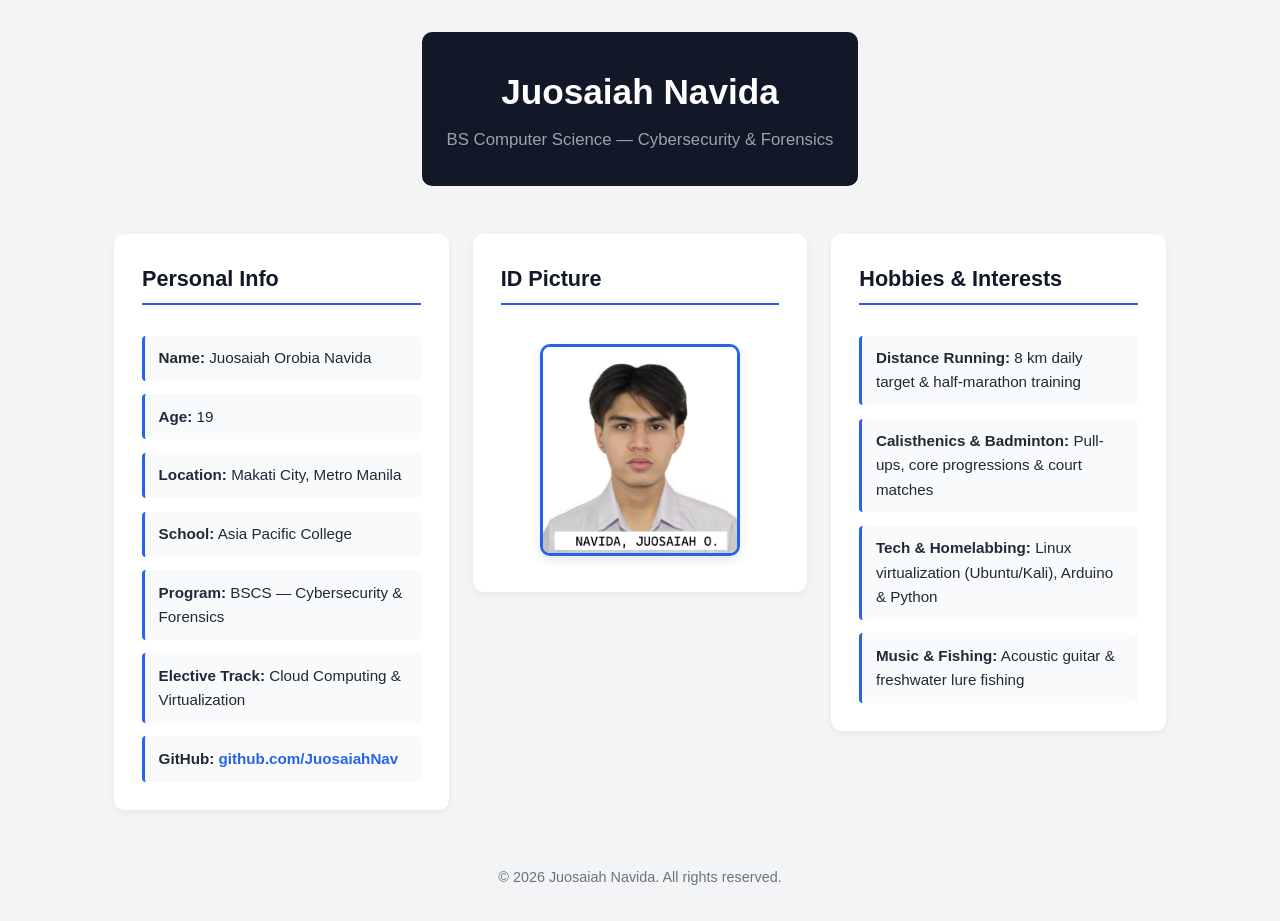
==== introduction/css/index.html @ 33126091 "Update index.html" ====
<!DOCTYPE html>
<html lang="en">
<head>
  <meta charset="UTF-8">
  <meta name="viewport" content="width=device-width, initial-scale=1.0">
  <title>Juosaiah Navida | Personal Profile</title>
  <link rel="stylesheet" href="mystyle.css">
  <style>
    * {
      box-sizing: border-box;
    }

    body {
      margin: 0;
      display: grid;
      grid-template-rows: auto 1fr auto;
      min-height: 100vh;
    }

    .three-col-layout {
      display: grid;
      grid-template-columns: repeat(3, minmax(0, 1fr));
      gap: 1.5rem;
      padding: 1.5rem;
      align-items: start;
    }

    .column {
      display: grid;
      grid-template-rows: auto 1fr;
      gap: 0.75rem;
    }

    .photo-frame {
      display: grid;
      place-items: center;
    }

    .photo-frame img {
      max-width: 100%;
      height: auto;
      display: block;
    }

    @media (max-width: 900px) {
      .three-col-layout {
        grid-template-columns: 1fr;
      }
    }
  </style>
</head>
<body>
  <header>
    <h1>Juosaiah Navida</h1>
    <p>BS Computer Science — Cybersecurity & Forensics</p>
  </header>

  <main class="three-col-layout">
    <section class="column">
      <h2>Personal Info</h2>
      <ul>
        <li><strong>Name:</strong> Juosaiah Orobia Navida</li>
        <li><strong>Age:</strong> 19</li>
        <li><strong>Location:</strong> Makati City, Metro Manila</li>
        <li><strong>School:</strong> Asia Pacific College</li>
        <li><strong>Program:</strong> BSCS — Cybersecurity & Forensics</li>
        <li><strong>Elective Track:</strong> Cloud Computing & Virtualization</li>
        <li><strong>GitHub:</strong> <a href="https://github.com/JuosaiahNav" target="_blank">github.com/JuosaiahNav</a></li>
      </ul>
    </section>

    <section class="column photo-column">
      <h2>ID Picture</h2>
      <div class="photo-frame">
        <img src="PMMA 2X2.png" alt="Juosaiah Navida ID Picture">
      </div>
    </section>

    <section class="column">
      <h2>Hobbies & Interests</h2>
      <ul>
        <li><strong>Distance Running:</strong> 8 km daily target & half-marathon training</li>
        <li><strong>Calisthenics & Badminton:</strong> Pull-ups, core progressions & court matches</li>
        <li><strong>Tech & Homelabbing:</strong> Linux virtualization (Ubuntu/Kali), Arduino & Python</li>
        <li><strong>Music & Fishing:</strong> Acoustic guitar & freshwater lure fishing</li>
      </ul>
    </section>
  </main>

  <footer>
    <p>&copy; 2026 Juosaiah Navida. All rights reserved.</p>
  </footer>
</body>
</html>
---- introduction/css/mystyle.css ----
* {
  box-sizing: border-box;
  margin: 0;
  padding: 0;
}

body {
  font-family: 'Segoe UI', Tahoma, Geneva, Verdana, sans-serif;
  line-height: 1.6;
  color: #1f2937;
  background-color: #f3f4f6;
  padding: 2rem 1rem;
}

header {
  max-width: 1100px;
  margin: 0 auto 1.5rem auto;
  background-color: #111827;
  color: #ffffff;
  padding: 2rem 1.5rem;
  border-radius: 10px;
  display: flex;
  flex-direction: column;
  align-items: center;
  text-align: center;
  gap: 0.4rem;
}

header h1 {
  font-size: 2.2rem;
}

header p {
  color: #9ca3af;
  font-size: 1.05rem;
}

.three-col-layout {
  max-width: 1100px;
  margin: 0 auto;
  display: flex;
  flex-wrap: wrap;
  gap: 1.5rem;
  align-items: stretch;
}

.column {
  flex: 1 1 280px;
  background-color: #ffffff;
  padding: 1.75rem;
  border-radius: 10px;
  box-shadow: 0 2px 6px rgba(0, 0, 0, 0.06);
  display: flex;
  flex-direction: column;
}

h2 {
  color: #111827;
  font-size: 1.35rem;
  margin-bottom: 1.2rem;
  padding-bottom: 0.4rem;
  border-bottom: 2px solid #2563eb;
}

ul {
  list-style: none;
  display: flex;
  flex-direction: column;
  gap: 0.85rem;
}

li {
  background-color: #f9fafb;
  border-left: 3px solid #2563eb;
  padding: 0.65rem 0.85rem;
  border-radius: 4px;
  font-size: 0.95rem;
}

.photo-column {
  align-items: center;
}

.photo-column h2 {
  width: 100%;
  text-align: left;
}

.photo-frame {
  flex: 1;
  display: flex;
  align-items: center;
  justify-content: center;
  width: 100%;
  padding: 0.5rem 0;
}

.photo-frame img {
  width: 200px;
  height: 200px;
  object-fit: cover;
  border-radius: 10px;
  border: 3px solid #2563eb;
  box-shadow: 0 4px 10px rgba(0, 0, 0, 0.1);
}

a {
  color: #2563eb;
  text-decoration: none;
  font-weight: 600;
}

a:hover {
  text-decoration: underline;
}

footer {
  max-width: 1100px;
  margin: 2rem auto 0 auto;
  display: flex;
  justify-content: center;
  color: #6b7280;
  font-size: 0.9rem;
}
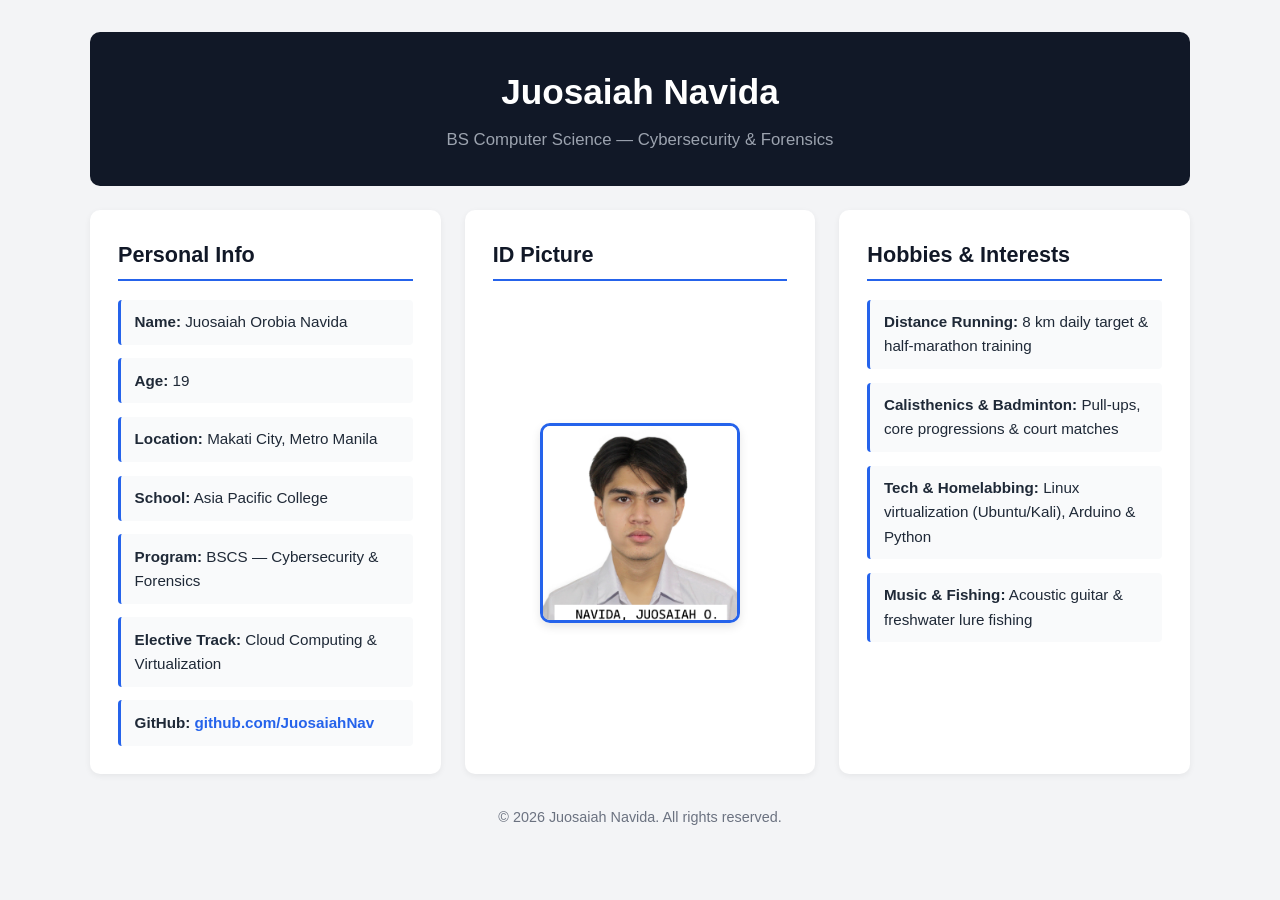
==== commit 0290e289: "Remove internal CSS from index.html Removed internal CSS styles from index.html." ====
--- a/introduction/css/index.html
+++ b/introduction/css/index.html
@@ -5,49 +5,6 @@
   <meta name="viewport" content="width=device-width, initial-scale=1.0">
   <title>Juosaiah Navida | Personal Profile</title>
   <link rel="stylesheet" href="mystyle.css">
-  <style>
-    * {
-      box-sizing: border-box;
-    }
-
-    body {
-      margin: 0;
-      display: grid;
-      grid-template-rows: auto 1fr auto;
-      min-height: 100vh;
-    }
-
-    .three-col-layout {
-      display: grid;
-      grid-template-columns: repeat(3, minmax(0, 1fr));
-      gap: 1.5rem;
-      padding: 1.5rem;
-      align-items: start;
-    }
-
-    .column {
-      display: grid;
-      grid-template-rows: auto 1fr;
-      gap: 0.75rem;
-    }
-
-    .photo-frame {
-      display: grid;
-      place-items: center;
-    }
-
-    .photo-frame img {
-      max-width: 100%;
-      height: auto;
-      display: block;
-    }
-
-    @media (max-width: 900px) {
-      .three-col-layout {
-        grid-template-columns: 1fr;
-      }
-    }
-  </style>
 </head>
 <body>
   <header>
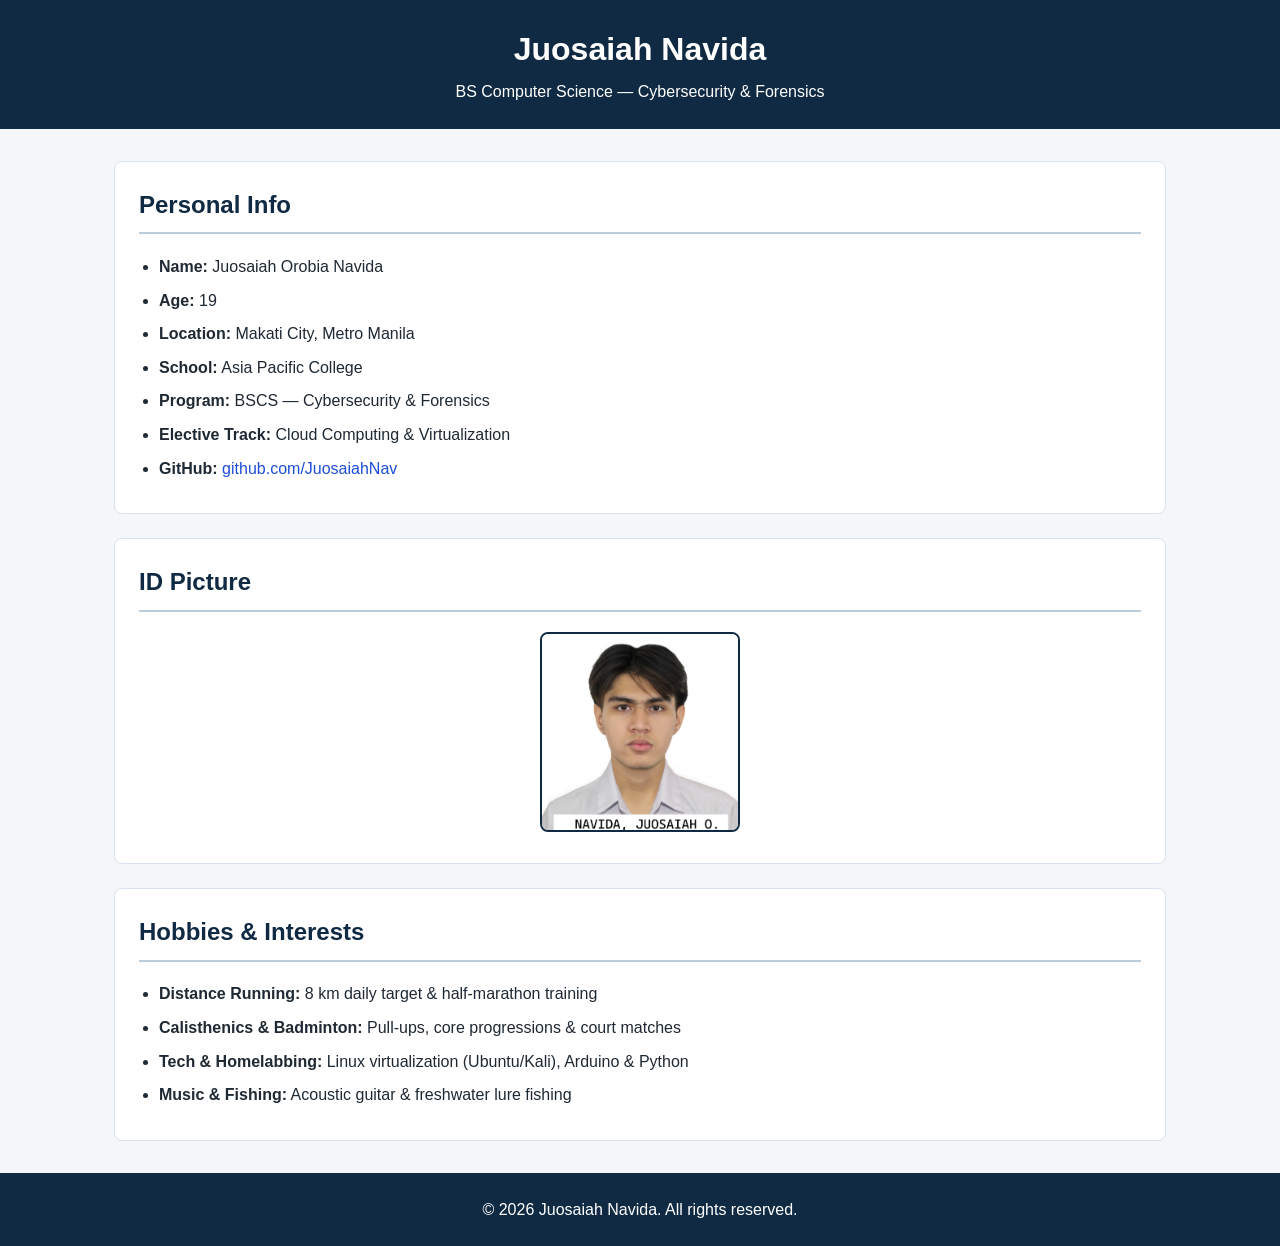
==== commit cc065eda: "Update index.html" ====
--- a/introduction/css/index.html
+++ b/introduction/css/index.html
@@ -6,8 +6,8 @@
   <title>Juosaiah Navida | Personal Profile</title>
   <link rel="stylesheet" href="mystyle.css">
 </head>
-<body>
-  <header>
+<body class="page-grid">
+  <header class="site-header">
     <h1>Juosaiah Navida</h1>
     <p>BS Computer Science — Cybersecurity & Forensics</p>
   </header>
@@ -15,7 +15,7 @@
   <main class="three-col-layout">
     <section class="column">
       <h2>Personal Info</h2>
-      <ul>
+      <ul class="info-grid">
         <li><strong>Name:</strong> Juosaiah Orobia Navida</li>
         <li><strong>Age:</strong> 19</li>
         <li><strong>Location:</strong> Makati City, Metro Manila</li>
@@ -35,7 +35,7 @@
 
     <section class="column">
       <h2>Hobbies & Interests</h2>
-      <ul>
+      <ul class="info-grid">
         <li><strong>Distance Running:</strong> 8 km daily target & half-marathon training</li>
         <li><strong>Calisthenics & Badminton:</strong> Pull-ups, core progressions & court matches</li>
         <li><strong>Tech & Homelabbing:</strong> Linux virtualization (Ubuntu/Kali), Arduino & Python</li>
@@ -44,7 +44,7 @@
     </section>
   </main>
 
-  <footer>
+  <footer class="site-footer">
     <p>&copy; 2026 Juosaiah Navida. All rights reserved.</p>
   </footer>
 </body>
--- a/introduction/css/mystyle.css
+++ b/introduction/css/mystyle.css
@@ -1,124 +1,79 @@
 * {
   box-sizing: border-box;
-  margin: 0;
-  padding: 0;
 }
 
 body {
-  font-family: 'Segoe UI', Tahoma, Geneva, Verdana, sans-serif;
+  margin: 0;
+  font-family: Arial, Helvetica, sans-serif;
+  background-color: #f4f6f8;
+  color: #1f2933;
   line-height: 1.6;
-  color: #1f2937;
-  background-color: #f3f4f6;
-  padding: 2rem 1rem;
 }
 
-header {
-  max-width: 1100px;
-  margin: 0 auto 1.5rem auto;
-  background-color: #111827;
+header,
+footer {
+  background-color: #102a43;
   color: #ffffff;
-  padding: 2rem 1.5rem;
-  border-radius: 10px;
-  display: flex;
-  flex-direction: column;
-  align-items: center;
   text-align: center;
-  gap: 0.4rem;
+  padding: 1.5rem 1rem;
 }
 
 header h1 {
-  font-size: 2.2rem;
+  margin: 0 0 0.25rem;
 }
 
-header p {
-  color: #9ca3af;
-  font-size: 1.05rem;
+header p,
+footer p {
+  margin: 0;
 }
 
 .three-col-layout {
   max-width: 1100px;
-  margin: 0 auto;
-  display: flex;
-  flex-wrap: wrap;
-  gap: 1.5rem;
-  align-items: stretch;
+  margin: 2rem auto;
+  padding: 0 1.5rem;
 }
 
 .column {
-  flex: 1 1 280px;
   background-color: #ffffff;
-  padding: 1.75rem;
-  border-radius: 10px;
-  box-shadow: 0 2px 6px rgba(0, 0, 0, 0.06);
-  display: flex;
-  flex-direction: column;
+  border: 1px solid #d9e2ec;
+  border-radius: 8px;
+  padding: 1.5rem;
+  margin-bottom: 1.5rem;
 }
 
-h2 {
-  color: #111827;
-  font-size: 1.35rem;
-  margin-bottom: 1.2rem;
-  padding-bottom: 0.4rem;
-  border-bottom: 2px solid #2563eb;
+.column h2 {
+  margin-top: 0;
+  color: #102a43;
+  border-bottom: 2px solid #bcccdc;
+  padding-bottom: 0.5rem;
 }
 
-ul {
-  list-style: none;
-  display: flex;
-  flex-direction: column;
-  gap: 0.85rem;
+.column ul {
+  padding-left: 1.25rem;
+  margin: 0;
 }
 
-li {
-  background-color: #f9fafb;
-  border-left: 3px solid #2563eb;
-  padding: 0.65rem 0.85rem;
-  border-radius: 4px;
-  font-size: 0.95rem;
+.column li {
+  margin-bottom: 0.5rem;
 }
 
-.photo-column {
-  align-items: center;
+.column a {
+  color: #1d4ed8;
+  text-decoration: none;
 }
 
-.photo-column h2 {
-  width: 100%;
-  text-align: left;
+.column a:hover {
+  text-decoration: underline;
 }
 
 .photo-frame {
-  flex: 1;
-  display: flex;
-  align-items: center;
-  justify-content: center;
-  width: 100%;
-  padding: 0.5rem 0;
+  text-align: center;
 }
 
 .photo-frame img {
   width: 200px;
   height: 200px;
   object-fit: cover;
-  border-radius: 10px;
-  border: 3px solid #2563eb;
-  box-shadow: 0 4px 10px rgba(0, 0, 0, 0.1);
+  border-radius: 8px;
+  border: 2px solid #102a43;
 }
-
-a {
-  color: #2563eb;
-  text-decoration: none;
-  font-weight: 600;
-}
-
-a:hover {
-  text-decoration: underline;
-}
-
-footer {
-  max-width: 1100px;
-  margin: 2rem auto 0 auto;
-  display: flex;
-  justify-content: center;
-  color: #6b7280;
-  font-size: 0.9rem;
-}
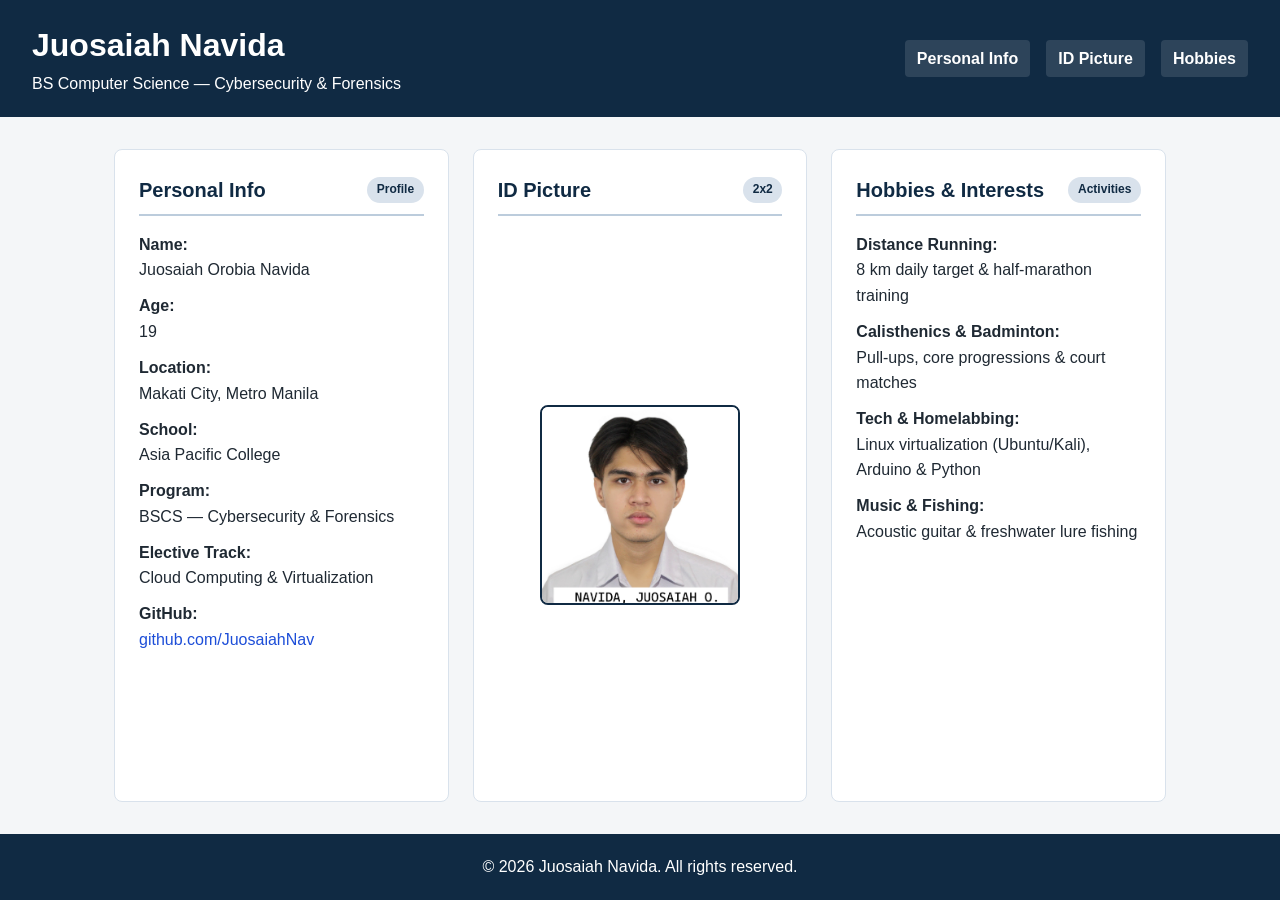
==== commit c5b15ed2: "Update index.html" ====
--- a/introduction/css/index.html
+++ b/introduction/css/index.html
@@ -3,48 +3,64 @@
 <head>
   <meta charset="UTF-8">
   <meta name="viewport" content="width=device-width, initial-scale=1.0">
-  <title>Juosaiah Navida | Personal Profile</title>
+  <title>Juosaiah Navida | Responsive Personal Profile</title>
   <link rel="stylesheet" href="mystyle.css">
 </head>
 <body class="page-grid">
-  <header class="site-header">
-    <h1>Juosaiah Navida</h1>
-    <p>BS Computer Science — Cybersecurity & Forensics</p>
+  <header class="site-header flex-header">
+    <div class="header-title">
+      <h1>Juosaiah Navida</h1>
+      <p>BS Computer Science — Cybersecurity & Forensics</p>
+    </div>
+    <nav class="header-links">
+      <a href="#personal-info">Personal Info</a>
+      <a href="#id-picture">ID Picture</a>
+      <a href="#hobbies">Hobbies</a>
+    </nav>
   </header>
 
   <main class="three-col-layout">
-    <section class="column">
-      <h2>Personal Info</h2>
-      <ul class="info-grid">
-        <li><strong>Name:</strong> Juosaiah Orobia Navida</li>
-        <li><strong>Age:</strong> 19</li>
-        <li><strong>Location:</strong> Makati City, Metro Manila</li>
-        <li><strong>School:</strong> Asia Pacific College</li>
-        <li><strong>Program:</strong> BSCS — Cybersecurity & Forensics</li>
-        <li><strong>Elective Track:</strong> Cloud Computing & Virtualization</li>
+    <section id="personal-info" class="column">
+      <div class="card-header">
+        <h2>Personal Info</h2>
+        <span class="badge">Profile</span>
+      </div>
+      <ul class="flex-list">
+        <li><strong>Name:</strong> <span>Juosaiah Orobia Navida</span></li>
+        <li><strong>Age:</strong> <span>19</span></li>
+        <li><strong>Location:</strong> <span>Makati City, Metro Manila</span></li>
+        <li><strong>School:</strong> <span>Asia Pacific College</span></li>
+        <li><strong>Program:</strong> <span>BSCS — Cybersecurity & Forensics</span></li>
+        <li><strong>Elective Track:</strong> <span>Cloud Computing & Virtualization</span></li>
         <li><strong>GitHub:</strong> <a href="https://github.com/JuosaiahNav" target="_blank">github.com/JuosaiahNav</a></li>
       </ul>
     </section>
 
-    <section class="column photo-column">
-      <h2>ID Picture</h2>
-      <div class="photo-frame">
+    <section id="id-picture" class="column photo-column">
+      <div class="card-header">
+        <h2>ID Picture</h2>
+        <span class="badge">2x2</span>
+      </div>
+      <div class="photo-frame flex-center">
         <img src="PMMA 2X2.png" alt="Juosaiah Navida ID Picture">
       </div>
     </section>
 
-    <section class="column">
-      <h2>Hobbies & Interests</h2>
-      <ul class="info-grid">
-        <li><strong>Distance Running:</strong> 8 km daily target & half-marathon training</li>
-        <li><strong>Calisthenics & Badminton:</strong> Pull-ups, core progressions & court matches</li>
-        <li><strong>Tech & Homelabbing:</strong> Linux virtualization (Ubuntu/Kali), Arduino & Python</li>
-        <li><strong>Music & Fishing:</strong> Acoustic guitar & freshwater lure fishing</li>
+    <section id="hobbies" class="column">
+      <div class="card-header">
+        <h2>Hobbies & Interests</h2>
+        <span class="badge">Activities</span>
+      </div>
+      <ul class="flex-list">
+        <li><strong>Distance Running:</strong> <span>8 km daily target & half-marathon training</span></li>
+        <li><strong>Calisthenics & Badminton:</strong> <span>Pull-ups, core progressions & court matches</span></li>
+        <li><strong>Tech & Homelabbing:</strong> <span>Linux virtualization (Ubuntu/Kali), Arduino & Python</span></li>
+        <li><strong>Music & Fishing:</strong> <span>Acoustic guitar & freshwater lure fishing</span></li>
       </ul>
     </section>
   </main>
 
-  <footer class="site-footer">
+  <footer class="site-footer flex-footer">
     <p>&copy; 2026 Juosaiah Navida. All rights reserved.</p>
   </footer>
 </body>
--- a/introduction/css/mystyle.css
+++ b/introduction/css/mystyle.css
@@ -2,59 +2,125 @@
   box-sizing: border-box;
 }
 
-body {
+/* CSS Grid: Outer Page Shell */
+body.page-grid {
   margin: 0;
   font-family: Arial, Helvetica, sans-serif;
   background-color: #f4f6f8;
   color: #1f2933;
   line-height: 1.6;
+  min-height: 100vh;
+  display: grid;
+  grid-template-rows: auto 1fr auto;
 }
 
-header,
-footer {
+/* CSS Flexbox: Header & Footer */
+.flex-header {
   background-color: #102a43;
   color: #ffffff;
-  text-align: center;
-  padding: 1.5rem 1rem;
+  padding: 1.25rem 2rem;
+  display: flex;
+  flex-wrap: wrap;
+  justify-content: space-between;
+  align-items: center;
+  gap: 1rem;
 }
 
-header h1 {
-  margin: 0 0 0.25rem;
-}
-
-header p,
-footer p {
+.header-title h1,
+.header-title p {
   margin: 0;
 }
 
-.three-col-layout {
-  max-width: 1100px;
-  margin: 2rem auto;
-  padding: 0 1.5rem;
+.header-links {
+  display: flex;
+  flex-wrap: wrap;
+  gap: 1rem;
 }
 
+.header-links a {
+  color: #ffffff;
+  text-decoration: none;
+  font-weight: bold;
+  padding: 0.35rem 0.75rem;
+  border-radius: 4px;
+  background-color: rgba(255, 255, 255, 0.12);
+}
+
+.header-links a:hover {
+  background-color: rgba(255, 255, 255, 0.25);
+}
+
+.flex-footer {
+  background-color: #102a43;
+  color: #ffffff;
+  padding: 1.25rem 1rem;
+  display: flex;
+  justify-content: center;
+  align-items: center;
+}
+
+.flex-footer p {
+  margin: 0;
+}
+
+/* CSS Grid: Main 3-Column Section Layout */
+.three-col-layout {
+  width: 100%;
+  max-width: 1100px;
+  margin: 0 auto;
+  padding: 2rem 1.5rem;
+  display: grid;
+  grid-template-columns: repeat(3, minmax(0, 1fr));
+  gap: 1.5rem;
+  align-items: stretch;
+}
+
+/* CSS Flexbox: Inside Each Card */
 .column {
   background-color: #ffffff;
   border: 1px solid #d9e2ec;
   border-radius: 8px;
   padding: 1.5rem;
-  margin-bottom: 1.5rem;
+  display: flex;
+  flex-direction: column;
+  gap: 1rem;
 }
 
-.column h2 {
-  margin-top: 0;
-  color: #102a43;
+.card-header {
+  display: flex;
+  justify-content: space-between;
+  align-items: center;
   border-bottom: 2px solid #bcccdc;
   padding-bottom: 0.5rem;
 }
 
-.column ul {
-  padding-left: 1.25rem;
+.card-header h2 {
   margin: 0;
+  color: #102a43;
+  font-size: 1.25rem;
 }
 
-.column li {
-  margin-bottom: 0.5rem;
+.badge {
+  background-color: #d9e2ec;
+  color: #102a43;
+  font-size: 0.75rem;
+  font-weight: bold;
+  padding: 0.2rem 0.6rem;
+  border-radius: 999px;
+}
+
+.flex-list {
+  list-style: none;
+  padding: 0;
+  margin: 0;
+  display: flex;
+  flex-direction: column;
+  gap: 0.65rem;
+}
+
+.flex-list li {
+  display: flex;
+  flex-direction: column;
 }
 
 .column a {
@@ -66,8 +132,11 @@
   text-decoration: underline;
 }
 
-.photo-frame {
-  text-align: center;
+.flex-center {
+  flex: 1;
+  display: flex;
+  justify-content: center;
+  align-items: center;
 }
 
 .photo-frame img {
@@ -76,4 +145,16 @@
   object-fit: cover;
   border-radius: 8px;
   border: 2px solid #102a43;
+  display: block;
 }
+
+@media (max-width: 900px) {
+  .three-col-layout {
+    grid-template-columns: 1fr;
+  }
+
+  .flex-header {
+    flex-direction: column;
+    text-align: center;
+  }
+}
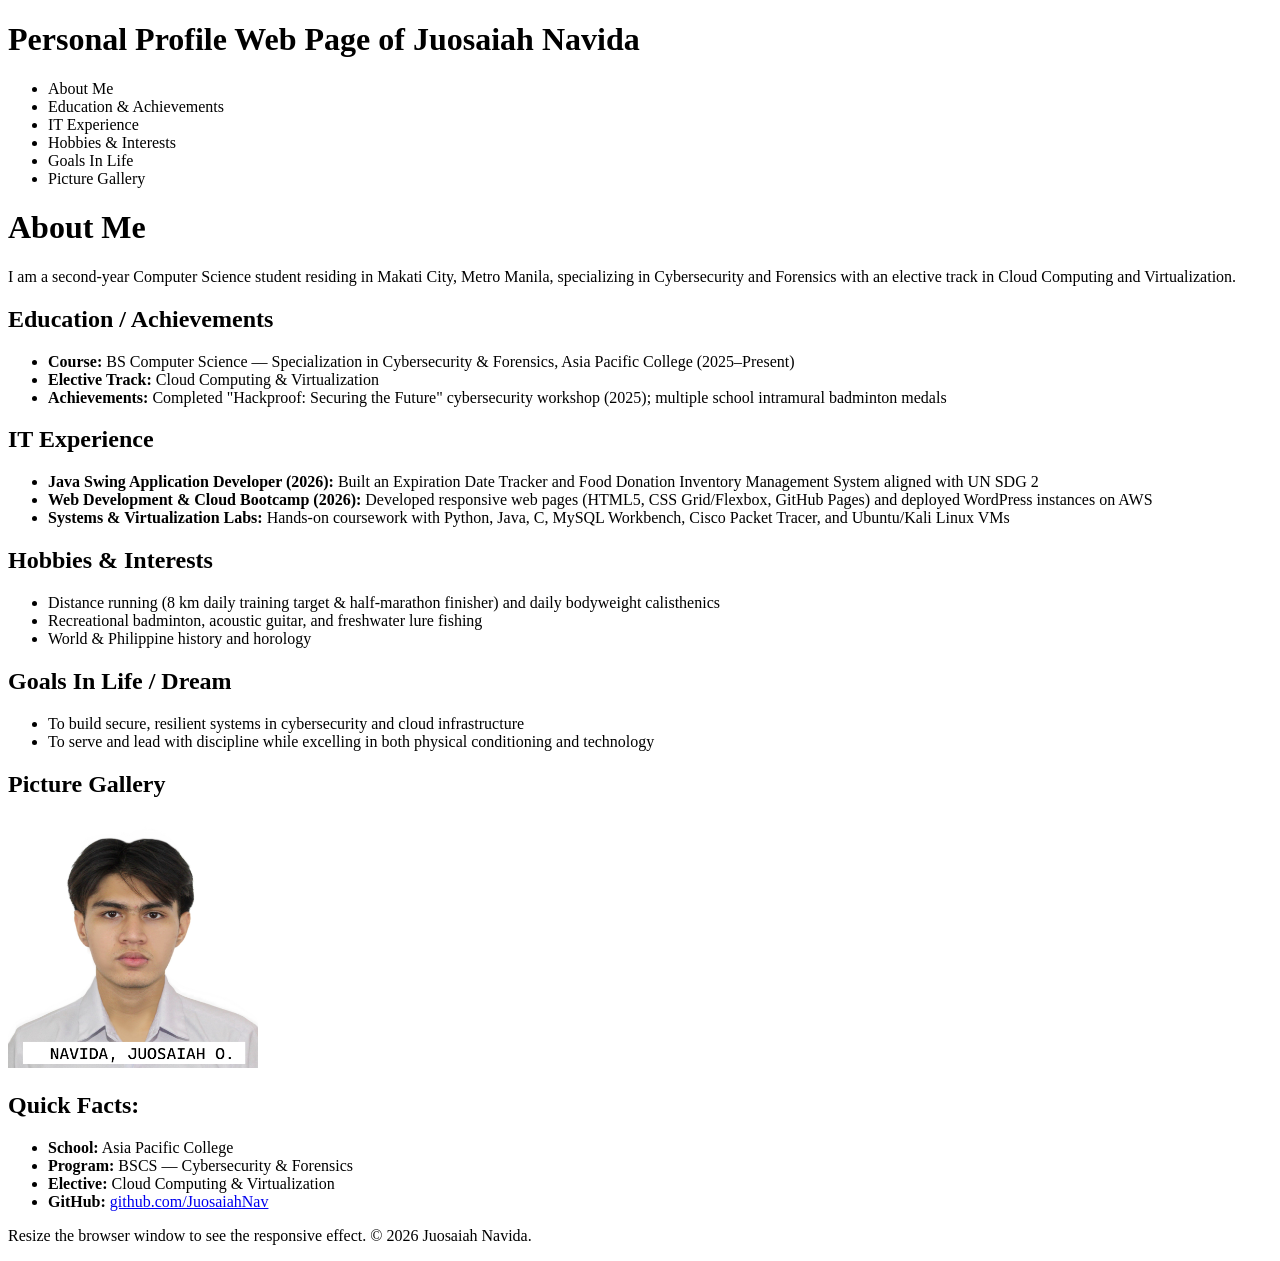
==== commit 2d882522: "Update index.html" ====
--- a/introduction/css/index.html
+++ b/introduction/css/index.html
@@ -1,67 +1,79 @@
 <!DOCTYPE html>
 <html lang="en">
 <head>
-  <meta charset="UTF-8">
+  <link rel="stylesheet" href="css/rwd.css?version=0.1">
   <meta name="viewport" content="width=device-width, initial-scale=1.0">
-  <title>Juosaiah Navida | Responsive Personal Profile</title>
-  <link rel="stylesheet" href="mystyle.css">
+  <title>Juosaiah Navida | Personal Profile</title>
 </head>
-<body class="page-grid">
-  <header class="site-header flex-header">
-    <div class="header-title">
-      <h1>Juosaiah Navida</h1>
-      <p>BS Computer Science — Cybersecurity & Forensics</p>
-    </div>
-    <nav class="header-links">
-      <a href="#personal-info">Personal Info</a>
-      <a href="#id-picture">ID Picture</a>
-      <a href="#hobbies">Hobbies</a>
-    </nav>
-  </header>
+<body>
 
-  <main class="three-col-layout">
-    <section id="personal-info" class="column">
-      <div class="card-header">
-        <h2>Personal Info</h2>
-        <span class="badge">Profile</span>
-      </div>
-      <ul class="flex-list">
-        <li><strong>Name:</strong> <span>Juosaiah Orobia Navida</span></li>
-        <li><strong>Age:</strong> <span>19</span></li>
-        <li><strong>Location:</strong> <span>Makati City, Metro Manila</span></li>
-        <li><strong>School:</strong> <span>Asia Pacific College</span></li>
-        <li><strong>Program:</strong> <span>BSCS — Cybersecurity & Forensics</span></li>
-        <li><strong>Elective Track:</strong> <span>Cloud Computing & Virtualization</span></li>
-        <li><strong>GitHub:</strong> <a href="https://github.com/JuosaiahNav" target="_blank">github.com/JuosaiahNav</a></li>
-      </ul>
-    </section>
+<div class="grid-container">
 
-    <section id="id-picture" class="column photo-column">
-      <div class="card-header">
-        <h2>ID Picture</h2>
-        <span class="badge">2x2</span>
-      </div>
-      <div class="photo-frame flex-center">
-        <img src="PMMA 2X2.png" alt="Juosaiah Navida ID Picture">
-      </div>
-    </section>
+  <div class="header">
+    <h1>Personal Profile Web Page of Juosaiah Navida</h1>
+  </div>
 
-    <section id="hobbies" class="column">
-      <div class="card-header">
-        <h2>Hobbies & Interests</h2>
-        <span class="badge">Activities</span>
-      </div>
-      <ul class="flex-list">
-        <li><strong>Distance Running:</strong> <span>8 km daily target & half-marathon training</span></li>
-        <li><strong>Calisthenics & Badminton:</strong> <span>Pull-ups, core progressions & court matches</span></li>
-        <li><strong>Tech & Homelabbing:</strong> <span>Linux virtualization (Ubuntu/Kali), Arduino & Python</span></li>
-        <li><strong>Music & Fishing:</strong> <span>Acoustic guitar & freshwater lure fishing</span></li>
-      </ul>
-    </section>
-  </main>
+  <div class="menu">
+    <ul>
+      <li>About Me</li>
+      <li>Education &amp; Achievements</li>
+      <li>IT Experience</li>
+      <li>Hobbies &amp; Interests</li>
+      <li>Goals In Life</li>
+      <li>Picture Gallery</li>
+    </ul>
+  </div>
 
-  <footer class="site-footer flex-footer">
-    <p>&copy; 2026 Juosaiah Navida. All rights reserved.</p>
-  </footer>
+  <div class="content">
+    <h1>About Me</h1>
+    <p>I am a second-year Computer Science student residing in Makati City, Metro Manila, specializing in Cybersecurity and Forensics with an elective track in Cloud Computing and Virtualization.</p>
+
+    <h2>Education / Achievements</h2>
+    <ul>
+      <li><strong>Course:</strong> BS Computer Science — Specialization in Cybersecurity &amp; Forensics, Asia Pacific College (2025–Present)</li>
+      <li><strong>Elective Track:</strong> Cloud Computing &amp; Virtualization</li>
+      <li><strong>Achievements:</strong> Completed "Hackproof: Securing the Future" cybersecurity workshop (2025); multiple school intramural badminton medals</li>
+    </ul>
+
+    <h2>IT Experience</h2>
+    <ul>
+      <li><strong>Java Swing Application Developer (2026):</strong> Built an Expiration Date Tracker and Food Donation Inventory Management System aligned with UN SDG 2</li>
+      <li><strong>Web Development &amp; Cloud Bootcamp (2026):</strong> Developed responsive web pages (HTML5, CSS Grid/Flexbox, GitHub Pages) and deployed WordPress instances on AWS</li>
+      <li><strong>Systems &amp; Virtualization Labs:</strong> Hands-on coursework with Python, Java, C, MySQL Workbench, Cisco Packet Tracer, and Ubuntu/Kali Linux VMs</li>
+    </ul>
+
+    <h2>Hobbies &amp; Interests</h2>
+    <ul>
+      <li>Distance running (8 km daily training target &amp; half-marathon finisher) and daily bodyweight calisthenics</li>
+      <li>Recreational badminton, acoustic guitar, and freshwater lure fishing</li>
+      <li>World &amp; Philippine history and horology</li>
+    </ul>
+
+    <h2>Goals In Life / Dream</h2>
+    <ul>
+      <li>To build secure, resilient systems in cybersecurity and cloud infrastructure</li>
+      <li>To serve and lead with discipline while excelling in both physical conditioning and technology</li>
+    </ul>
+
+    <h2>Picture Gallery</h2>
+    <img src="PMMA 2X2.png" alt="Juosaiah Navida ID Picture" width="250" height="250">
+  </div>  
+
+  <div class="facts">
+    <h2>Quick Facts:</h2>
+    <ul>
+      <li><strong>School:</strong> Asia Pacific College</li>
+      <li><strong>Program:</strong> BSCS — Cybersecurity &amp; Forensics</li>
+      <li><strong>Elective:</strong> Cloud Computing &amp; Virtualization</li>
+      <li><strong>GitHub:</strong> <a href="https://github.com/JuosaiahNav" target="_blank">github.com/JuosaiahNav</a></li>
+    </ul>
+  </div>
+
+  <div class="footer">
+    <p>Resize the browser window to see the responsive effect. &copy; 2026 Juosaiah Navida.</p>
+  </div>
+  
+</div>
+
 </body>
 </html>
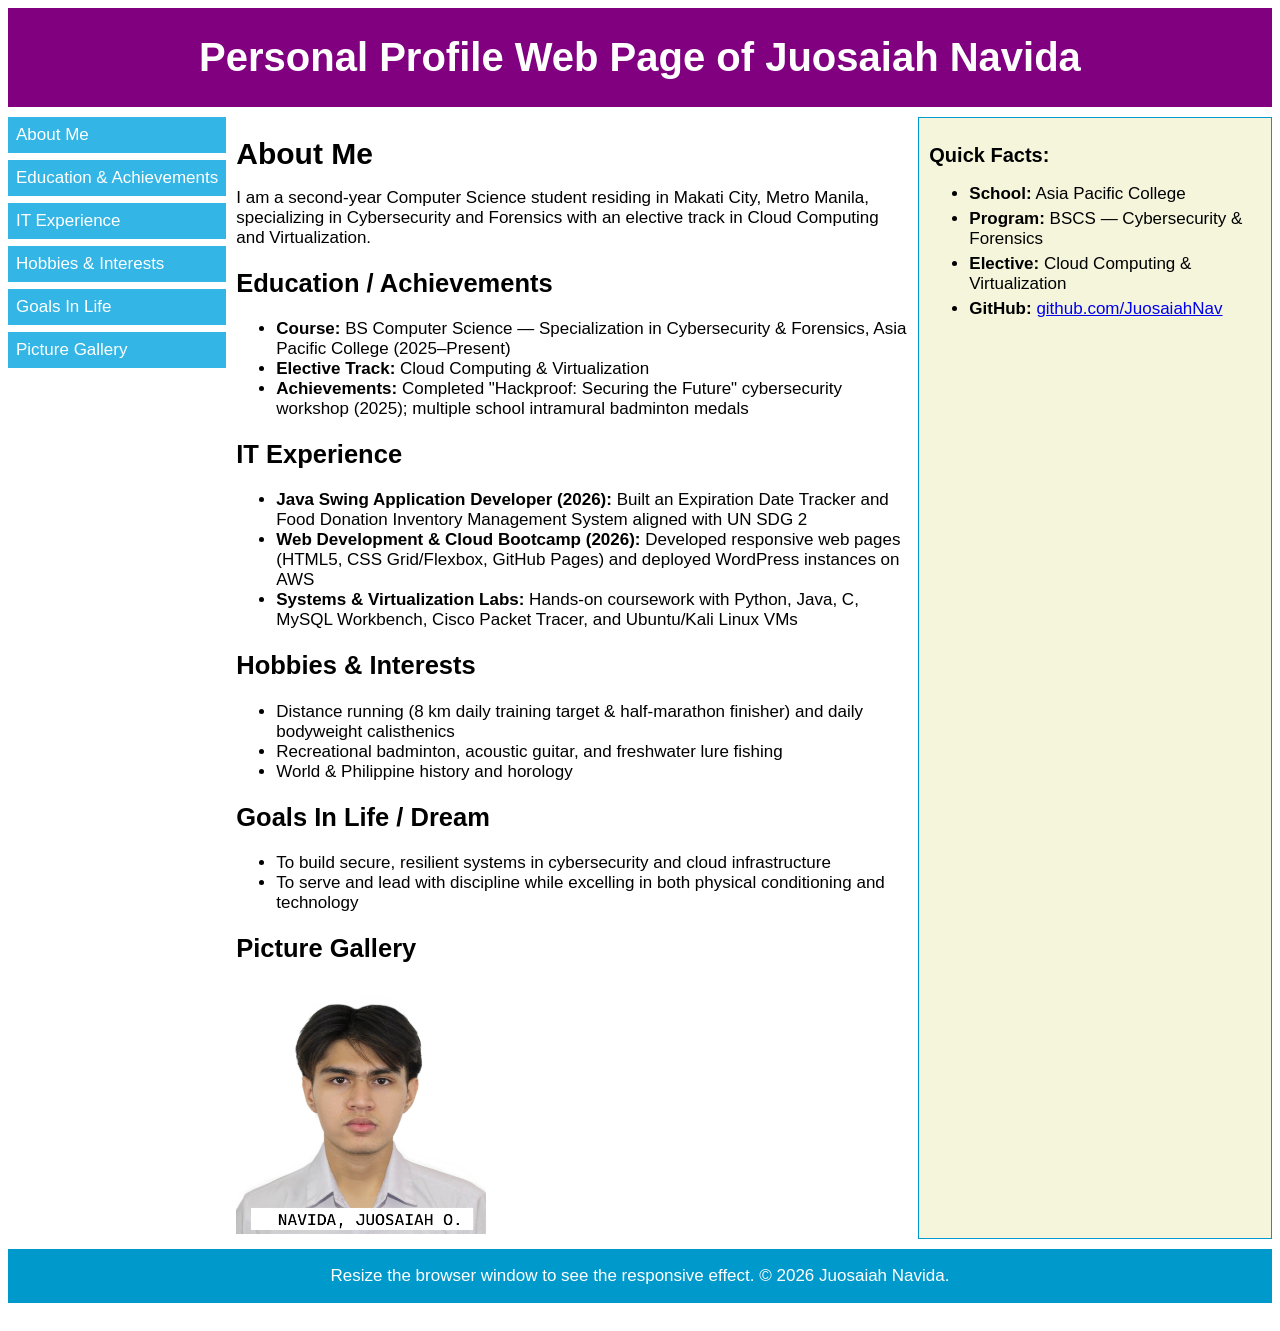
==== commit 7429010d: "Update index.html" ====
--- a/introduction/css/index.html
+++ b/introduction/css/index.html
@@ -1,7 +1,7 @@
 <!DOCTYPE html>
 <html lang="en">
 <head>
-  <link rel="stylesheet" href="css/rwd.css?version=0.1">
+  <link rel="stylesheet" href="mystyle.css?version=0.1">
   <meta name="viewport" content="width=device-width, initial-scale=1.0">
   <title>Juosaiah Navida | Personal Profile</title>
 </head>
--- a/introduction/css/mystyle.css
+++ b/introduction/css/mystyle.css
@@ -0,0 +1,103 @@
+* {
+  box-sizing: border-box;
+}
+
+body {
+  font-family: "Lucida Sans", sans-serif;
+  font-size: 17px;
+}
+
+.grid-container {
+  display: grid;
+  grid-template-areas:
+    'header'
+    'menu'
+    'main'
+    'facts'
+    'footer';
+  background-color: white;
+  gap: 10px;  
+}
+
+.header {
+  grid-area: header;
+  background-color: purple;
+  text-align: center;
+  color: #ffffff;
+}
+
+.header > h1 {
+  font-size: 40px;
+}
+
+.menu {
+  grid-area: menu;
+  }
+  
+.menu ul {
+  list-style-type: none;
+  margin: 0;
+  padding: 0;
+}
+
+.menu li {
+  padding: 8px;
+  margin-bottom: 7px;
+  background-color: #33b5e5;
+  color: #ffffff;
+}
+
+.menu li:hover {
+  background-color: #0099cc;
+}
+  
+.content {
+  grid-area: main;
+}
+
+.content > h1 {
+  font-size: 30px;
+  margin-bottom: 7px;
+}
+
+.content > p {
+  margin-bottom: 7px;
+}
+
+.facts {
+  grid-area: facts;
+  border: 1px solid #0099cc;
+  background-color: beige;
+  padding: 10px;
+}
+
+.facts > h2 {
+  font-size: 20px;
+}
+
+.facts li {
+  margin-bottom: 5px;
+}
+
+.footer {
+  grid-area: footer;
+  background-color: #0099cc;
+  color: #ffffff;
+  text-align: center;
+}
+
+@media (min-width: 600px) {
+  .header {grid-area: 1 / span 6;}
+  .menu {grid-area: 2 / span 1;}
+  .content {grid-area: 2 / span 4;}
+  .facts {grid-area: 3 / span 6;}
+  .footer {grid-area: 4 / span 6;}
+}
+
+@media (min-width: 768px) {
+  .header {grid-area: 1 / span 6;}
+  .menu {grid-area: 2 / span 1;}
+  .content {grid-area: 2 / span 4;}
+  .facts {grid-area: 2 / span 1;}
+  .footer {grid-area: 3 / span 6;}
+}
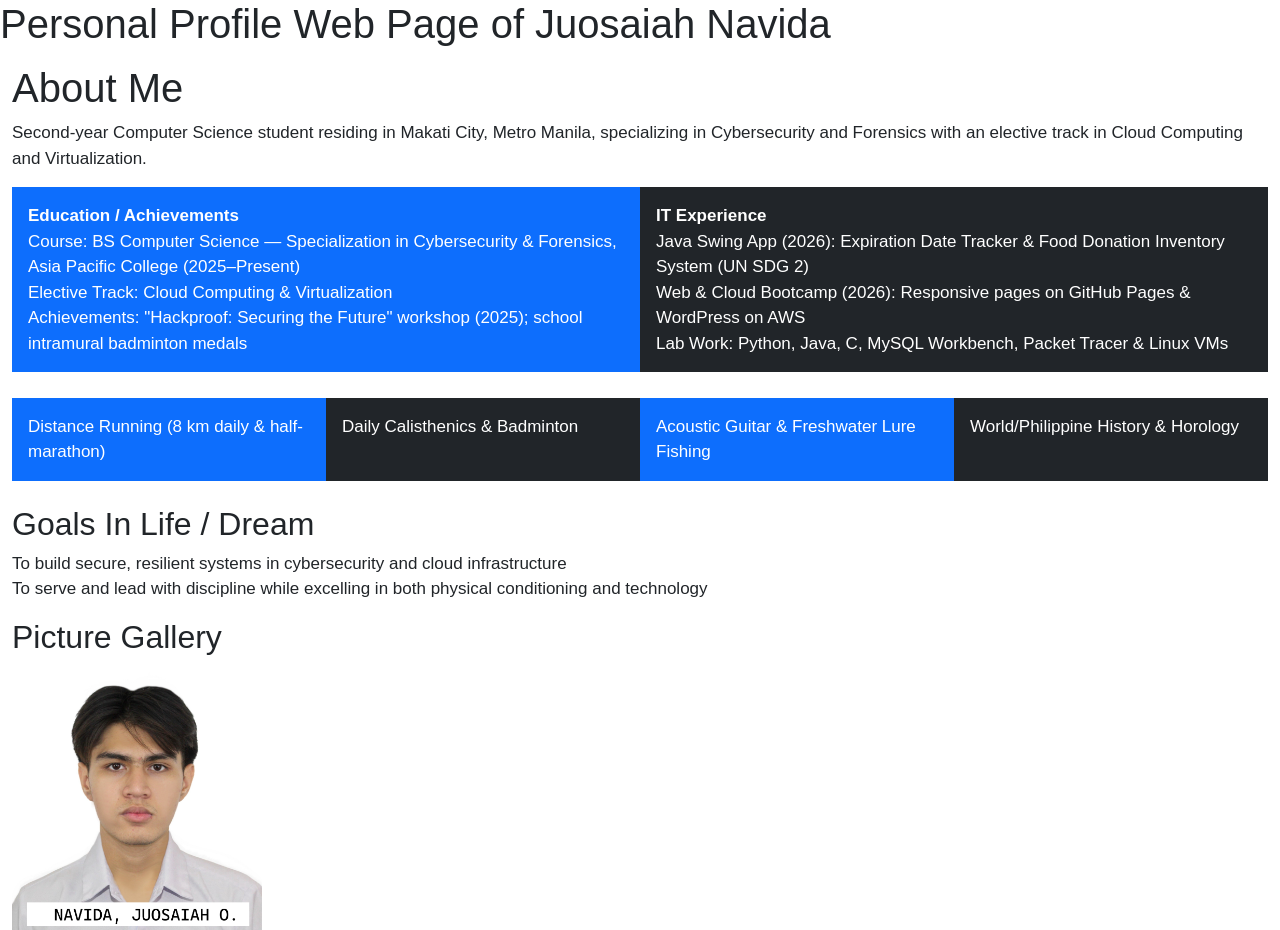
==== commit 5e42f7fb: "Update index.html" ====
--- a/introduction/css/index.html
+++ b/introduction/css/index.html
@@ -1,79 +1,59 @@
 <!DOCTYPE html>
 <html lang="en">
 <head>
+  <title>Personal Profile Web Page of Juosaiah Navida</title>
+  <meta charset="utf-8">
+  <meta name="viewport" content="width=device-width, initial-scale=1">
+  <link href="https://cdn.jsdelivr.net/npm/bootstrap@5.3.8/dist/css/bootstrap.min.css" rel="stylesheet">
+  <script src="https://cdn.jsdelivr.net/npm/bootstrap@5.3.8/dist/js/bootstrap.bundle.min.js"></script>
   <link rel="stylesheet" href="mystyle.css?version=0.1">
-  <meta name="viewport" content="width=device-width, initial-scale=1.0">
-  <title>Juosaiah Navida | Personal Profile</title>
 </head>
 <body>
 
-<div class="grid-container">
+  <h1>Personal Profile Web Page of Juosaiah Navida</h1>
 
-  <div class="header">
-    <h1>Personal Profile Web Page of Juosaiah Navida</h1>
+  <div class="container-fluid mt-3">
+    <h1>About Me</h1>
+    <p>Second-year Computer Science student residing in Makati City, Metro Manila, specializing in Cybersecurity and Forensics with an elective track in Cloud Computing and Virtualization.</p>
+
+    <div class="container-fluid">
+      <div class="row">
+        <div class="col-md bg-primary text-white p-3">
+          <strong>Education / Achievements</strong><br>
+          Course: BS Computer Science — Specialization in Cybersecurity &amp; Forensics, Asia Pacific College (2025–Present)<br>
+          Elective Track: Cloud Computing &amp; Virtualization<br>
+          Achievements: "Hackproof: Securing the Future" workshop (2025); school intramural badminton medals
+        </div>
+        <div class="col-md bg-dark text-white p-3">
+          <strong>IT Experience</strong><br>
+          Java Swing App (2026): Expiration Date Tracker &amp; Food Donation Inventory System (UN SDG 2)<br>
+          Web &amp; Cloud Bootcamp (2026): Responsive pages on GitHub Pages &amp; WordPress on AWS<br>
+          Lab Work: Python, Java, C, MySQL Workbench, Packet Tracer &amp; Linux VMs
+        </div>
+      </div>
+    </div>
+    <br>
+
+    <div class="container-fluid">
+      <div class="row">
+        <div class="col-md bg-primary text-white p-3">Distance Running (8 km daily &amp; half-marathon)</div>
+        <div class="col-md bg-dark text-white p-3">Daily Calisthenics &amp; Badminton</div>
+        <div class="col-md bg-primary text-white p-3">Acoustic Guitar &amp; Freshwater Lure Fishing</div>
+        <div class="col-md bg-dark text-white p-3">World/Philippine History &amp; Horology</div>
+      </div>
+    </div>
   </div>
 
-  <div class="menu">
-    <ul>
-      <li>About Me</li>
-      <li>Education &amp; Achievements</li>
-      <li>IT Experience</li>
-      <li>Hobbies &amp; Interests</li>
-      <li>Goals In Life</li>
-      <li>Picture Gallery</li>
-    </ul>
-  </div>
-
-  <div class="content">
-    <h1>About Me</h1>
-    <p>I am a second-year Computer Science student residing in Makati City, Metro Manila, specializing in Cybersecurity and Forensics with an elective track in Cloud Computing and Virtualization.</p>
-
-    <h2>Education / Achievements</h2>
-    <ul>
-      <li><strong>Course:</strong> BS Computer Science — Specialization in Cybersecurity &amp; Forensics, Asia Pacific College (2025–Present)</li>
-      <li><strong>Elective Track:</strong> Cloud Computing &amp; Virtualization</li>
-      <li><strong>Achievements:</strong> Completed "Hackproof: Securing the Future" cybersecurity workshop (2025); multiple school intramural badminton medals</li>
-    </ul>
-
-    <h2>IT Experience</h2>
-    <ul>
-      <li><strong>Java Swing Application Developer (2026):</strong> Built an Expiration Date Tracker and Food Donation Inventory Management System aligned with UN SDG 2</li>
-      <li><strong>Web Development &amp; Cloud Bootcamp (2026):</strong> Developed responsive web pages (HTML5, CSS Grid/Flexbox, GitHub Pages) and deployed WordPress instances on AWS</li>
-      <li><strong>Systems &amp; Virtualization Labs:</strong> Hands-on coursework with Python, Java, C, MySQL Workbench, Cisco Packet Tracer, and Ubuntu/Kali Linux VMs</li>
-    </ul>
-
-    <h2>Hobbies &amp; Interests</h2>
-    <ul>
-      <li>Distance running (8 km daily training target &amp; half-marathon finisher) and daily bodyweight calisthenics</li>
-      <li>Recreational badminton, acoustic guitar, and freshwater lure fishing</li>
-      <li>World &amp; Philippine history and horology</li>
-    </ul>
-
+  <div class="container-fluid mt-4">
     <h2>Goals In Life / Dream</h2>
-    <ul>
-      <li>To build secure, resilient systems in cybersecurity and cloud infrastructure</li>
-      <li>To serve and lead with discipline while excelling in both physical conditioning and technology</li>
-    </ul>
+    <p>
+      To build secure, resilient systems in cybersecurity and cloud infrastructure<br>
+      To serve and lead with discipline while excelling in both physical conditioning and technology
+    </p>
 
     <h2>Picture Gallery</h2>
-    <img src="PMMA 2X2.png" alt="Juosaiah Navida ID Picture" width="250" height="250">
-  </div>  
-
-  <div class="facts">
-    <h2>Quick Facts:</h2>
-    <ul>
-      <li><strong>School:</strong> Asia Pacific College</li>
-      <li><strong>Program:</strong> BSCS — Cybersecurity &amp; Forensics</li>
-      <li><strong>Elective:</strong> Cloud Computing &amp; Virtualization</li>
-      <li><strong>GitHub:</strong> <a href="https://github.com/JuosaiahNav" target="_blank">github.com/JuosaiahNav</a></li>
-    </ul>
+    <img src="PMMA 2X2.png" alt="Juosaiah Navida ID Picture" class="img-fluid" width="250" height="250">
   </div>
-
-  <div class="footer">
-    <p>Resize the browser window to see the responsive effect. &copy; 2026 Juosaiah Navida.</p>
-  </div>
-  
-</div>
 
 </body>
 </html>
--- a/introduction/css/mystyle.css
+++ b/introduction/css/mystyle.css
@@ -5,6 +5,7 @@
 body {
   font-family: "Lucida Sans", sans-serif;
   font-size: 17px;
+  margin: 0;
 }
 
 .grid-container {
@@ -16,7 +17,8 @@
     'facts'
     'footer';
   background-color: white;
-  gap: 10px;  
+  gap: 10px;
+  padding: 10px;
 }
 
 .header {
@@ -24,16 +26,18 @@
   background-color: purple;
   text-align: center;
   color: #ffffff;
+  padding: 15px;
 }
 
 .header > h1 {
   font-size: 40px;
+  margin: 0;
 }
 
 .menu {
   grid-area: menu;
-  }
-  
+}
+
 .menu ul {
   list-style-type: none;
   margin: 0;
@@ -50,13 +54,15 @@
 .menu li:hover {
   background-color: #0099cc;
 }
-  
+
 .content {
   grid-area: main;
+  padding: 10px;
 }
 
 .content > h1 {
   font-size: 30px;
+  margin-top: 0;
   margin-bottom: 7px;
 }
 
@@ -73,6 +79,7 @@
 
 .facts > h2 {
   font-size: 20px;
+  margin-top: 0;
 }
 
 .facts li {
@@ -84,20 +91,26 @@
   background-color: #0099cc;
   color: #ffffff;
   text-align: center;
+  padding: 10px;
 }
 
 @media (min-width: 600px) {
-  .header {grid-area: 1 / span 6;}
-  .menu {grid-area: 2 / span 1;}
-  .content {grid-area: 2 / span 4;}
-  .facts {grid-area: 3 / span 6;}
-  .footer {grid-area: 4 / span 6;}
+  .grid-container {
+    grid-template-columns: repeat(6, 1fr);
+    grid-template-areas:
+      'header header header header header header'
+      'menu main main main main main'
+      'facts facts facts facts facts facts'
+      'footer footer footer footer footer footer';
+  }
 }
 
 @media (min-width: 768px) {
-  .header {grid-area: 1 / span 6;}
-  .menu {grid-area: 2 / span 1;}
-  .content {grid-area: 2 / span 4;}
-  .facts {grid-area: 2 / span 1;}
-  .footer {grid-area: 3 / span 6;}
+  .grid-container {
+    grid-template-columns: repeat(6, 1fr);
+    grid-template-areas:
+      'header header header header header header'
+      'menu main main main main facts'
+      'footer footer footer footer footer footer';
+  }
 }
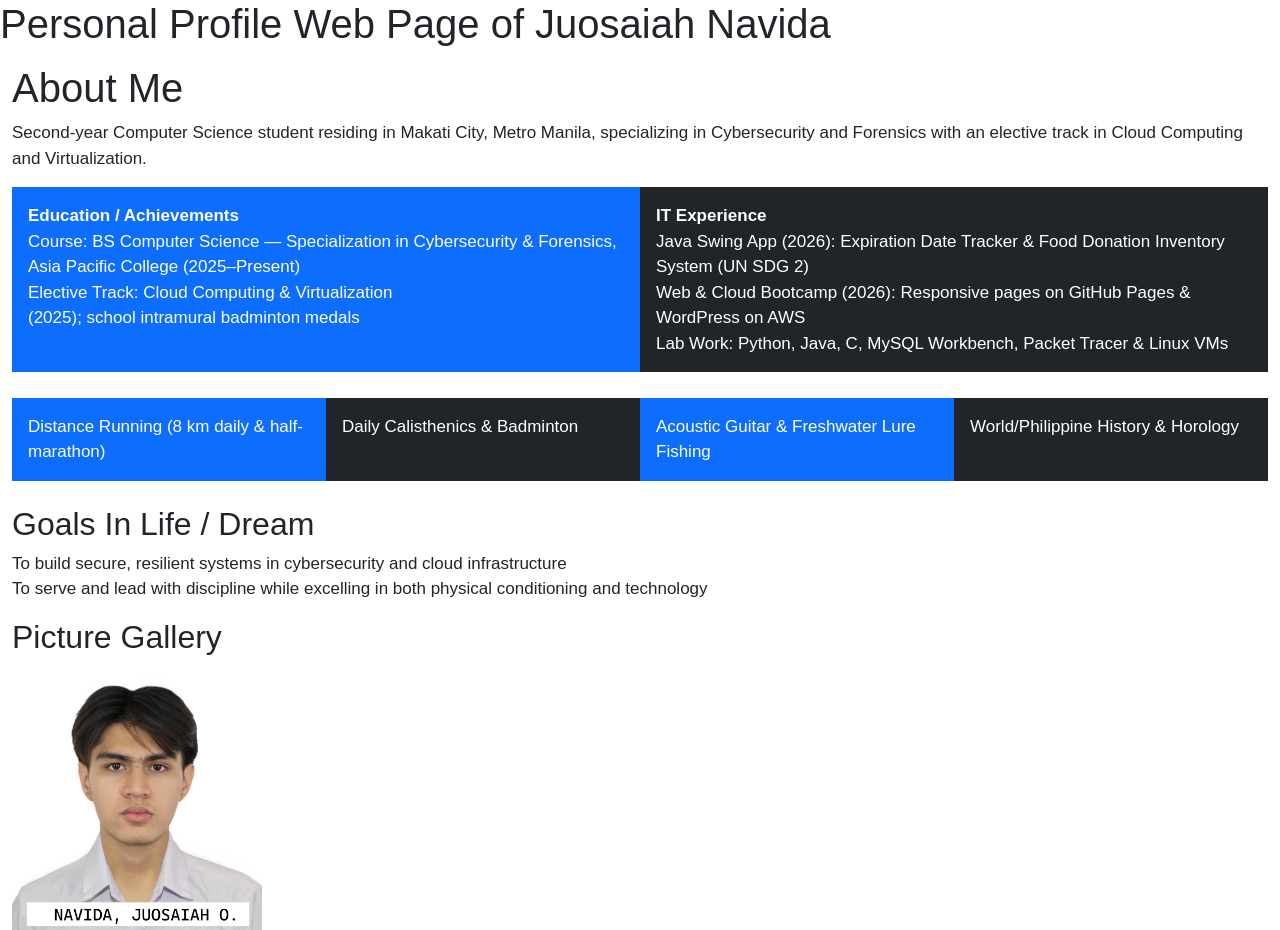
==== commit be5dc294: "Update index.html" ====
--- a/introduction/css/index.html
+++ b/introduction/css/index.html
@@ -22,7 +22,7 @@
           <strong>Education / Achievements</strong><br>
           Course: BS Computer Science — Specialization in Cybersecurity &amp; Forensics, Asia Pacific College (2025–Present)<br>
           Elective Track: Cloud Computing &amp; Virtualization<br>
-          Achievements: "Hackproof: Securing the Future" workshop (2025); school intramural badminton medals
+          (2025); school intramural badminton medals
         </div>
         <div class="col-md bg-dark text-white p-3">
           <strong>IT Experience</strong><br>
